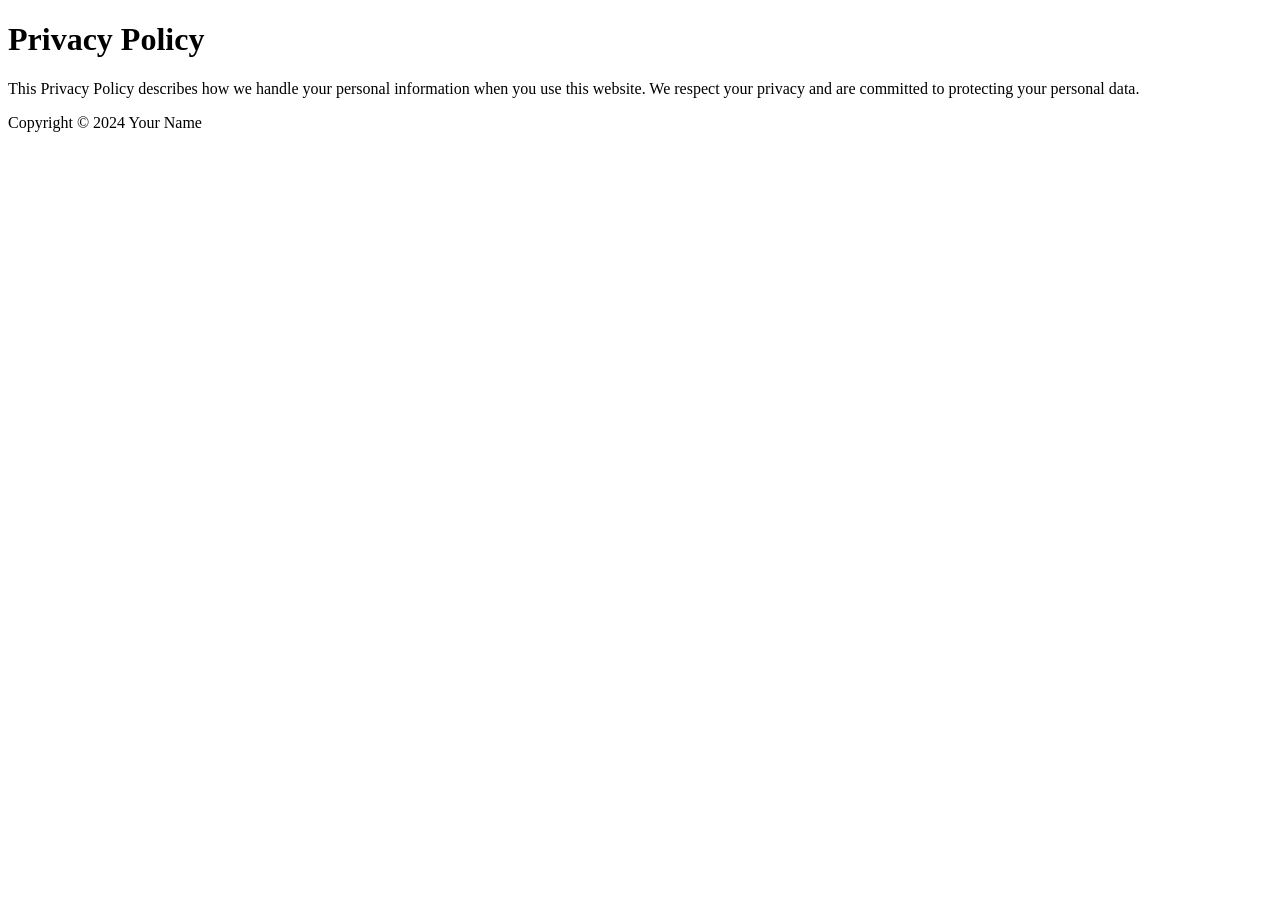
==== privacy-policy.html @ e0205dc9 "Initial commit" ====
<!DOCTYPE html>
<html lang="en">
<head>
    <meta charset="UTF-8">
    <meta name="viewport" content="width=device-width, initial-scale=1.0">
    <title>Privacy Policy</title>
    <link rel="stylesheet" href="styles.css">
</head>
<body>
    <header>
        <h1>Privacy Policy</h1>
    </header>
    <main>
        <section>
            <p>This Privacy Policy describes how we handle your personal information when you use this website. We respect your privacy and are committed to protecting your personal data.</p>
            <!-- You can add more detailed legal content here based on your requirements -->
        </section>
    </main>
    <footer>
        <p>Copyright © 2024 Your Name</p>
    </footer>
</body>
</html>
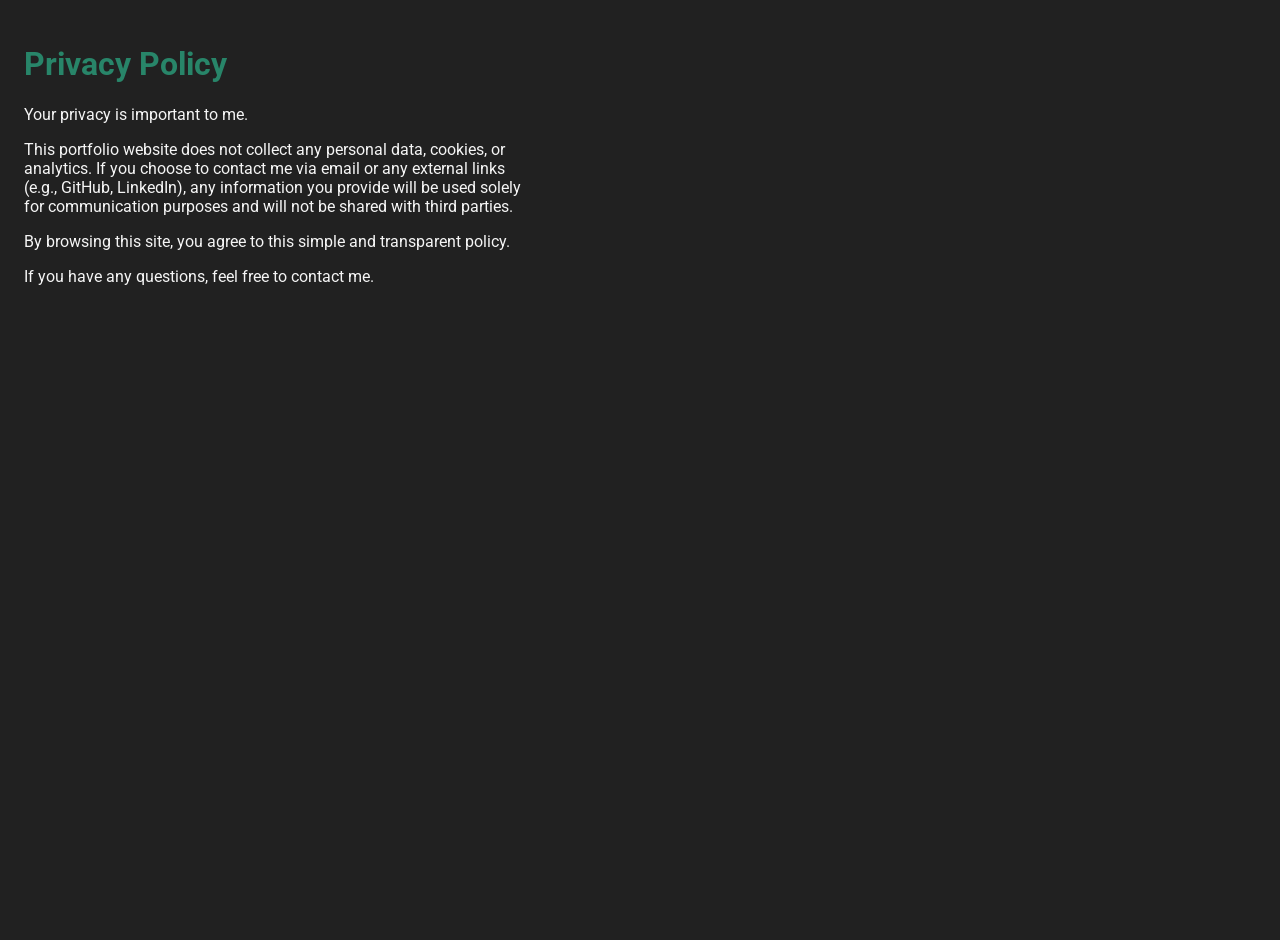
==== commit 7c3caa10: "Initial commit" ====
--- a/privacy-policy.html
+++ b/privacy-policy.html
@@ -1,23 +1,28 @@
 <!DOCTYPE html>
 <html lang="en">
+
 <head>
     <meta charset="UTF-8">
     <meta name="viewport" content="width=device-width, initial-scale=1.0">
     <title>Privacy Policy</title>
-    <link rel="stylesheet" href="styles.css">
+    <link rel="stylesheet" href="otherpagesstyle.css">
+    <link rel="icon" type="image/svg" href="assets/favicon.svg">
 </head>
+
 <body>
     <header>
         <h1>Privacy Policy</h1>
     </header>
     <main>
-        <section>
-            <p>This Privacy Policy describes how we handle your personal information when you use this website. We respect your privacy and are committed to protecting your personal data.</p>
-            <!-- You can add more detailed legal content here based on your requirements -->
+        <section class="content-section">
+            <p>Your privacy is important to me.</p>
+            <p>This portfolio website does not collect any personal data, cookies, or analytics. If you choose to
+                contact me via email or any external links (e.g., GitHub, LinkedIn), any information you provide will be
+                used solely for communication purposes and will not be shared with third parties.</p>
+            <p>By browsing this site, you agree to this simple and transparent policy.</p>
+            <p>If you have any questions, feel free to contact me.</p>
         </section>
     </main>
-    <footer>
-        <p>Copyright © 2024 Your Name</p>
-    </footer>
 </body>
-</html>
+
+</html>
--- a/otherpagesstyle.css
+++ b/otherpagesstyle.css
@@ -0,0 +1,40 @@
+@import url(https://fonts.googleapis.com/css2?family=Roboto+Slab:wght@400;700&display=swap);
+@import url("https://fonts.googleapis.com/css2?family=Roboto:ital,wght@0,100..900;1,100..900&display=swap");
+html {
+  scroll-behavior: smooth;
+}
+
+html,
+body {
+  width: 100%;
+  height: 100%;
+}
+
+body {
+  color: #f5f5f5;
+  background: #212121;
+  font-family: "Roboto";
+  overflow-x: hidden;
+  padding: 1em;
+}
+
+a {
+  text-decoration: none;
+}
+
+h1 {
+  color: #288569;
+}
+
+.content-section {
+  width: 40%;
+}
+
+.content-section2 {
+  width: 80%;
+}
+
+.less-space {
+  line-height: 90%;
+  margin-left: 1.2em;
+}/*# sourceMappingURL=otherpagesstyle.css.map */
